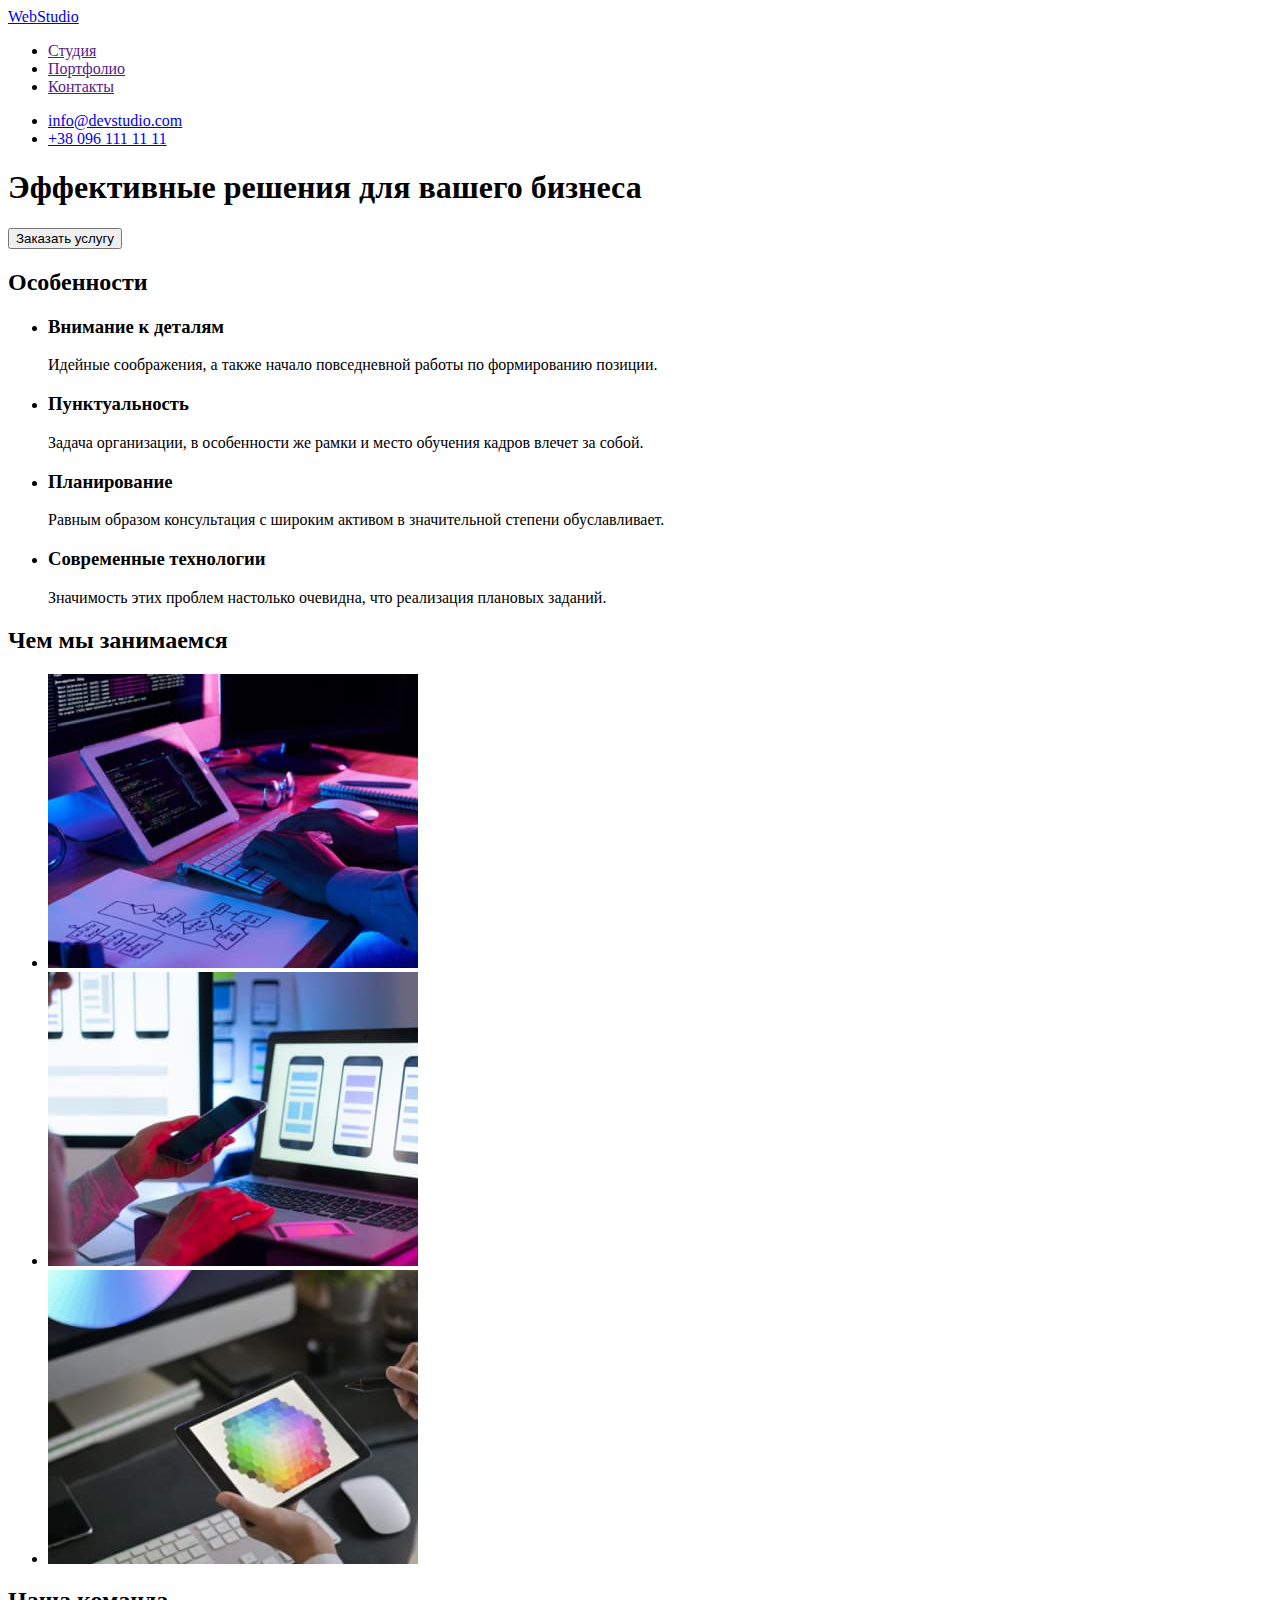
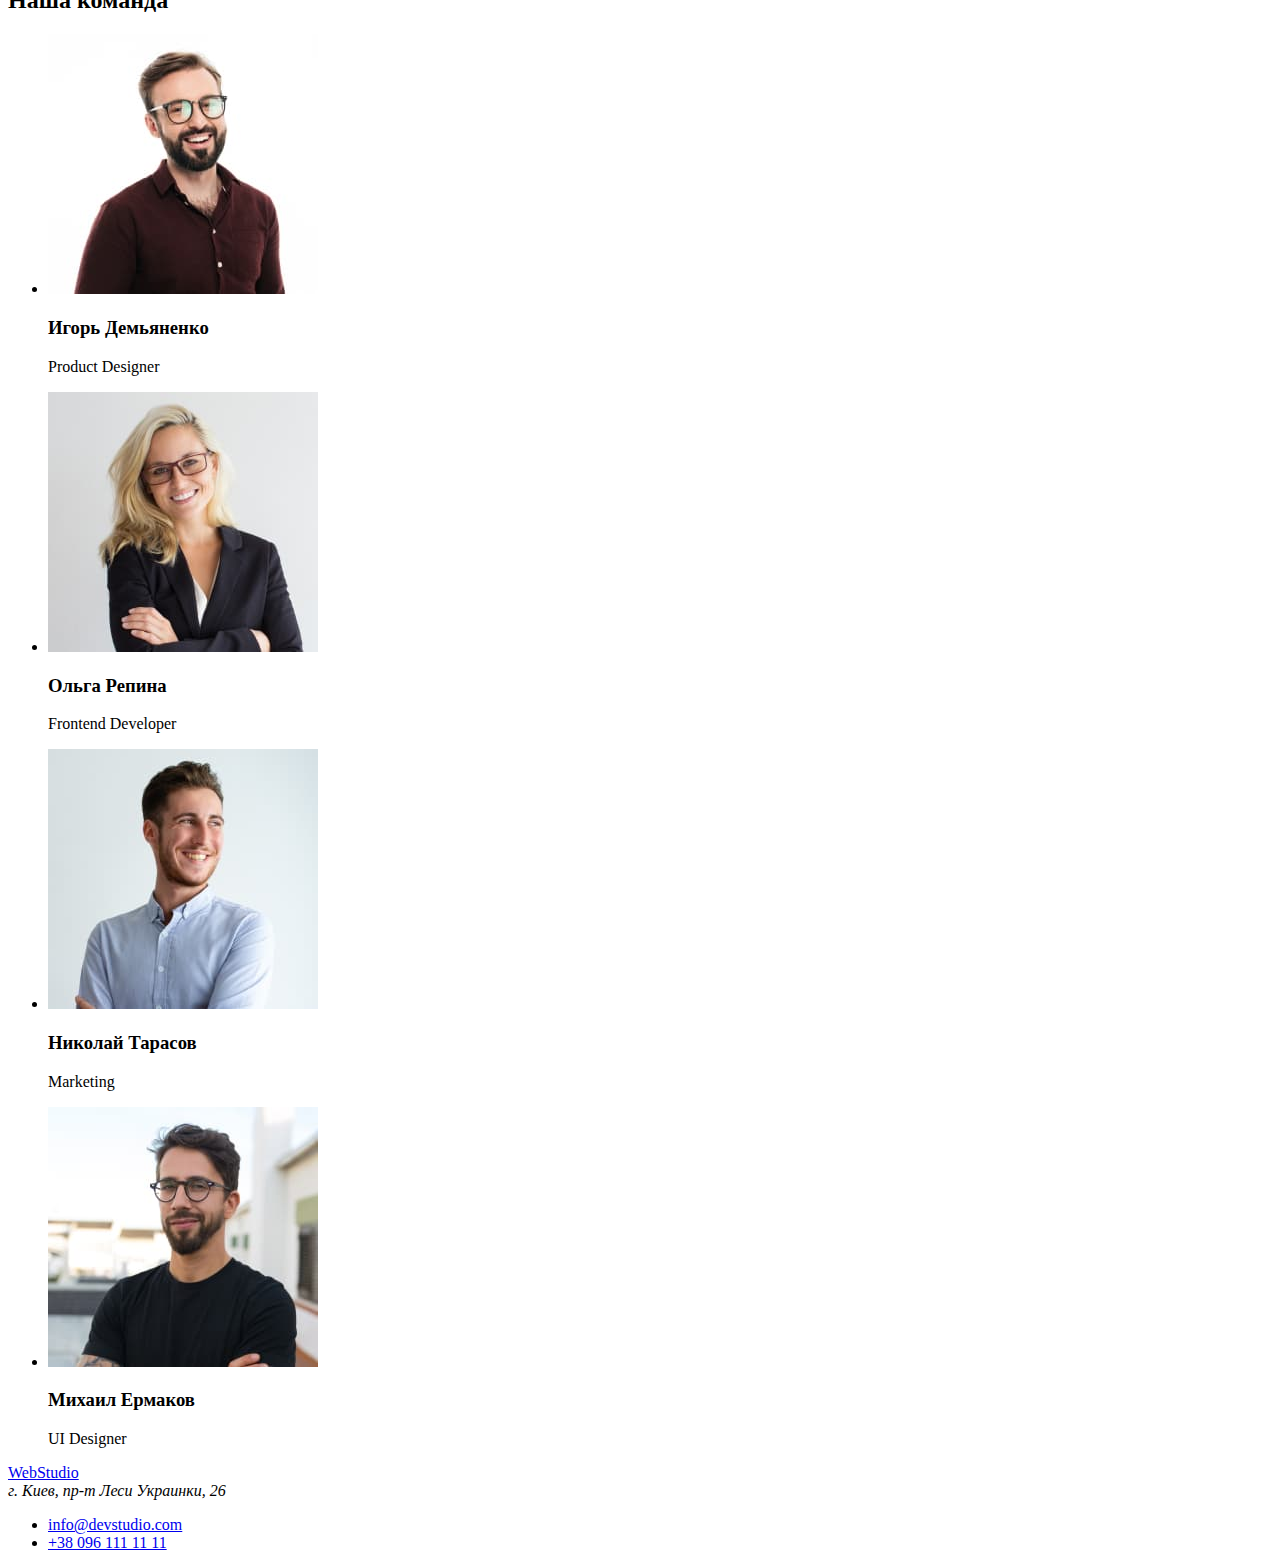
==== index.html @ 27665e16 "Добавляет страницу Портфолио" ====
<!DOCTYPE html>
<html lang="ru">
  <head>
    <meta charset="UTF-8" />
    <meta http-equiv="X-UA-Compatible" content="IE=edge" />
    <meta name="viewport" content="width=device-width, initial-scale=1.0" />
    <title>WebStudio</title>
  </head>
  <body>
    <!-- Шапка  -->
    <header>
      <a href="index.html">Web<span>Studio</span></a>
      <nav>
        <ul>
          <li><a href="">Студия</a></li>
          <li><a href="">Портфолио</a></li>
          <li><a href="">Контакты</a></li>
        </ul>
      </nav>
      <ul>
        <li><a href="mailto:info@devstudio.com">info@devstudio.com</a></li>
        <li><a href="tel:+380961111111">+38 096 111 11 11</a></li>
      </ul>
    </header>

    <main>
      <!-- Топ секция -->
      <section>
        <h1>Эффективные решения для вашего бизнеса</h1>
        <button type="button">Заказать услугу</button>
      </section>
      <!-- Особенности -->
      <section>
        <h2>Особенности</h2>
        <ul>
          <li>
            <h3>Внимание к деталям</h3>
            <p>
              Идейные соображения, а также начало повседневной работы по
              формированию позиции.
            </p>
          </li>
          <li>
            <h3>Пунктуальность</h3>
            <p>
              Задача организации, в особенности же рамки и место обучения кадров
              влечет за собой.
            </p>
          </li>
          <li>
            <h3>Планирование</h3>
            <p>
              Равным образом консультация с широким активом в значительной
              степени обуславливает.
            </p>
          </li>
          <li>
            <h3>Современные технологии</h3>
            <p>
              Значимость этих проблем настолько очевидна, что реализация
              плановых заданий.
            </p>
          </li>
        </ul>
      </section>
      <!-- Наша работа -->
      <section>
        <h2>Чем мы занимаемся</h2>
        <ul>
          <li>
            <img
              src="./images/img.jpg"
              alt="программист работает за столом в офисе"
              width="370"
            />
          </li>
          <li>
            <img
              src="./images/img1.jpg"
              alt="разработчика мобильных приложений"
              width="370"
            />
          </li>
          <li>
            <img
              src="./images/img2.jpg"
              alt="креативный художник выбирает цвет в графическом планшете"
              width="370"
            />
          </li>
        </ul>
      </section>
      <!-- Наша команда -->
      <section>
        <h2>Наша команда</h2>
        <ul>
          <li>
            <img src="./images/igor.jpg" alt="Игорь Демьяненко" width="270" />
            <h3>Игорь Демьяненко</h3>
            <p leng="en">Product Designer</p>
          </li>
          <li>
            <img src="./images/olga.jpg" alt="Ольга Репина" width="270" />
            <h3>Ольга Репина</h3>
            <p leng="en">Frontend Developer</p>
          </li>
          <li>
            <img src="./images/nikola.jpg" alt="Николай Тарасов" width="270" />
            <h3>Николай Тарасов</h3>
            <p leng="en">Marketing</p>
          </li>
          <li>
            <img src="./images/mihail.jpg" alt="Михаил Ермаков" width="270" />
            <h3>Михаил Ермаков</h3>
            <p leng="en">UI Designer</p>
          </li>
        </ul>
      </section>
    </main>
    <!-- Подвал -->
    <footer>
      <a href="index.html">Web<span>Studio</span></a>
      <address>г. Киев, пр-т Леси Украинки, 26</address>
      <ul>
        <li><a href="mailto:info@devstudio.com">info@devstudio.com</a></li>
        <li><a href="tel:+380961111111">+38 096 111 11 11</a></li>
      </ul>
    </footer>
  </body>
</html>
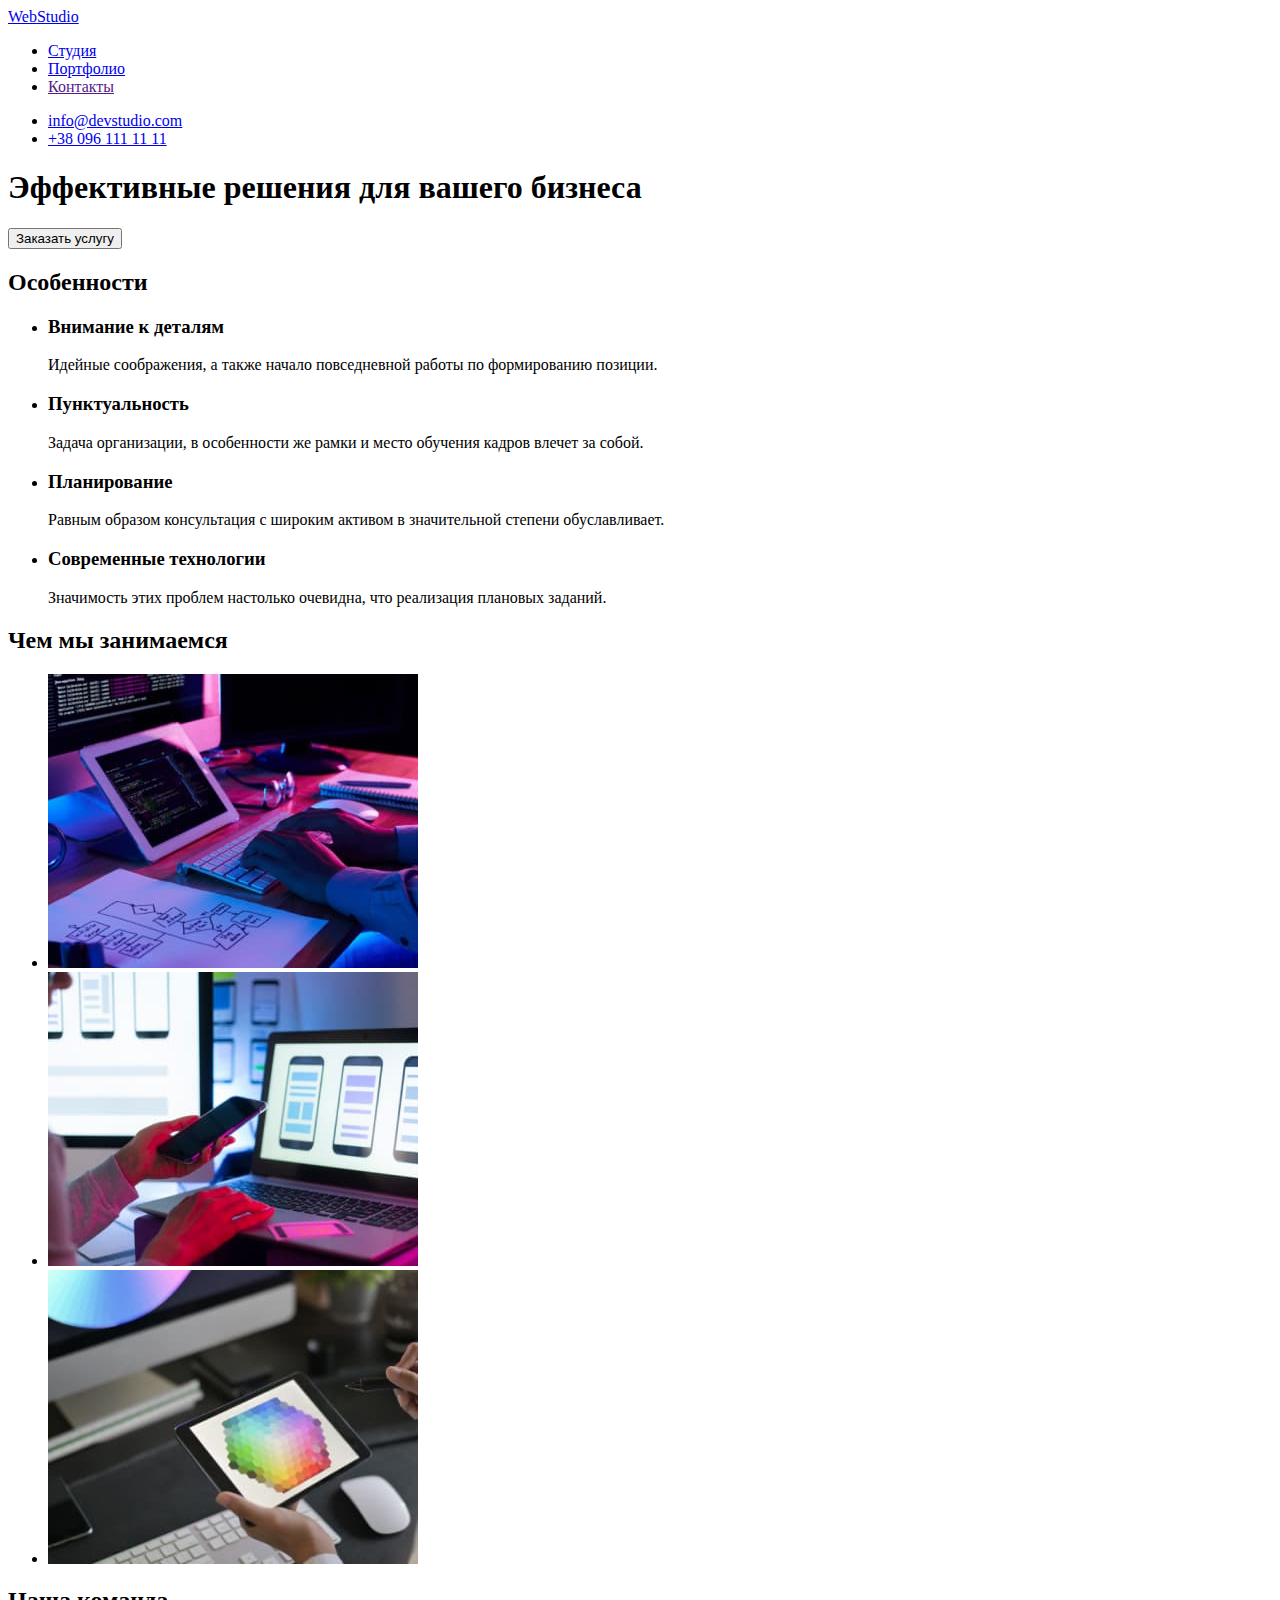
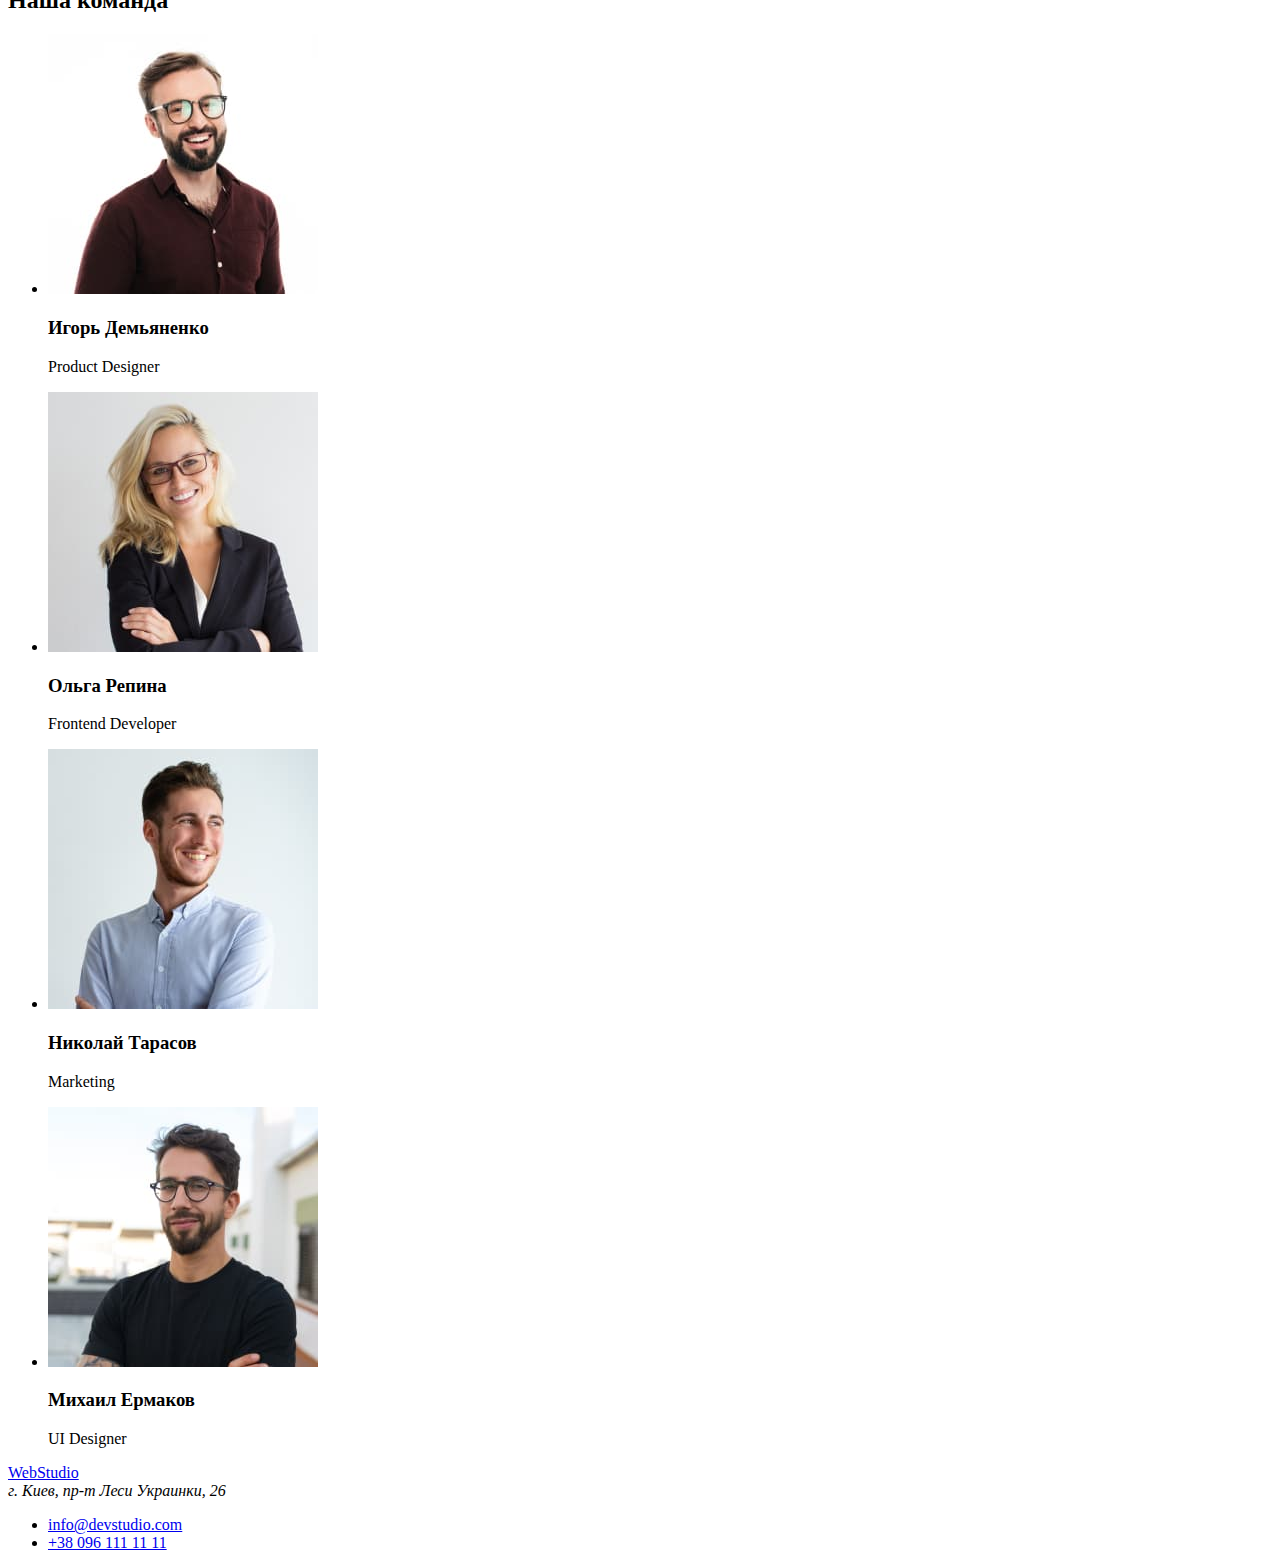
==== commit 679e4afe: "Добавляет css-переменные и изображение Портфолио" ====
--- a/index.html
+++ b/index.html
@@ -9,11 +9,11 @@
   <body>
     <!-- Шапка  -->
     <header>
-      <a href="index.html">Web<span>Studio</span></a>
+      <a href="./index.html">Web<span>Studio</span></a>
       <nav>
         <ul>
-          <li><a href="">Студия</a></li>
-          <li><a href="">Портфолио</a></li>
+          <li><a href="./index.html">Студия</a></li>
+          <li><a href="./portfolio.html">Портфолио</a></li>
           <li><a href="">Контакты</a></li>
         </ul>
       </nav>
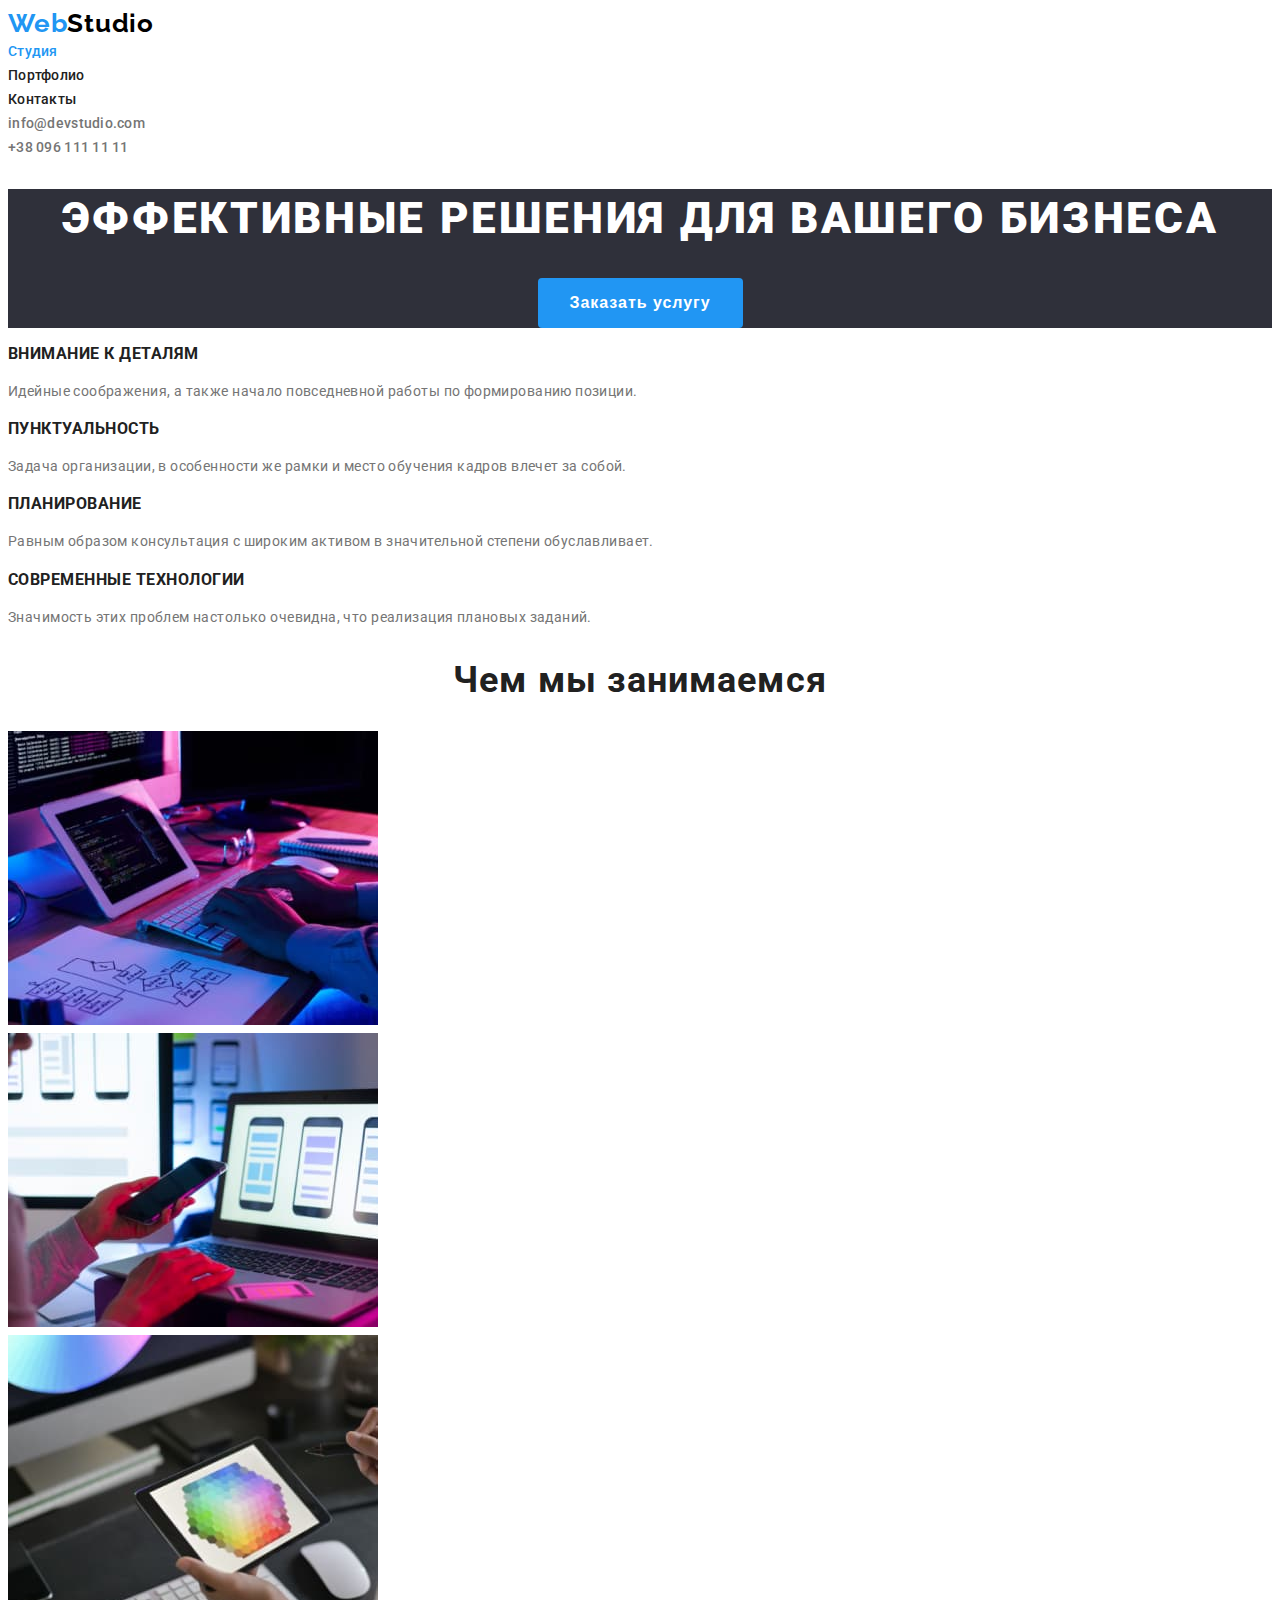
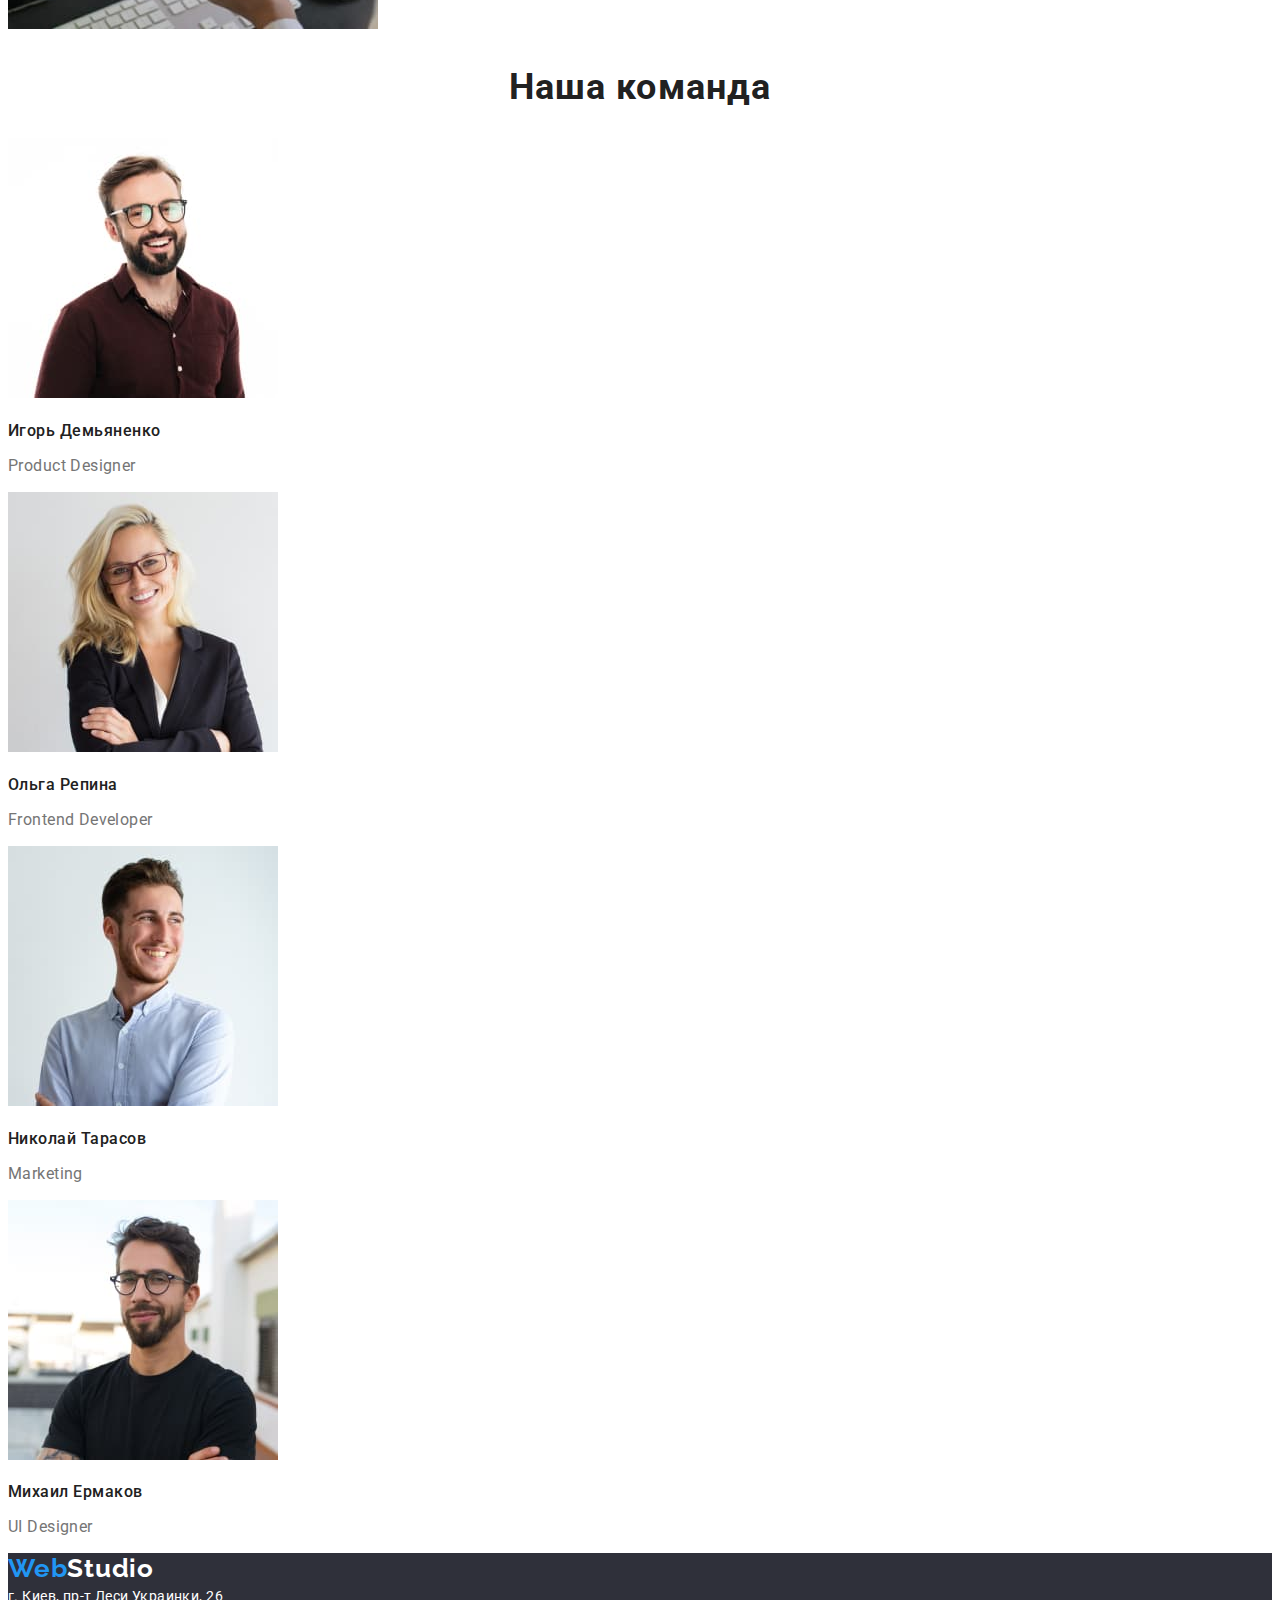
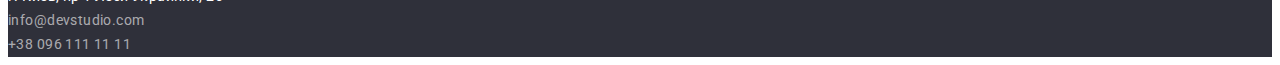
==== commit 9f0dd6cd: "Добавляет стили в index.html и portfolio.html" ====
--- a/index.html
+++ b/index.html
@@ -5,58 +5,85 @@
     <meta http-equiv="X-UA-Compatible" content="IE=edge" />
     <meta name="viewport" content="width=device-width, initial-scale=1.0" />
     <title>WebStudio</title>
+    <link
+      rel="stylesheet"
+      href="https://cdnjs.cloudflare.com/ajax/libs/modern-normalize/1.1.0/modern-normalize.min.css"
+      integrity="sha512-wpPYUAdjBVSE4KJnH1VR1HeZfpl1ub8YT/NKx4PuQ5NmX2tKuGu6U/JRp5y+Y8XG2tV+wKQpNHVUX03MfMFn9Q=="
+      crossorigin="anonymous"
+      referrerpolicy="no-referrer"
+    />
+    <link rel="preconnect" href="https://fonts.gstatic.com" crossorigin />
+    <link
+      href="https://fonts.googleapis.com/css2?family=Raleway:wght@700&family=Roboto:wght@400;500;700;900&display=swap"
+      rel="stylesheet"
+    />
+    <link rel="stylesheet" href="./css/styles.css" />
   </head>
   <body>
     <!-- Шапка  -->
     <header>
-      <a href="./index.html">Web<span>Studio</span></a>
-      <nav>
-        <ul>
-          <li><a href="./index.html">Студия</a></li>
-          <li><a href="./portfolio.html">Портфолио</a></li>
-          <li><a href="">Контакты</a></li>
+      <a class="logo link" href="./index.html"
+        >Web<span class="logo-darck">Studio</span></a
+      >
+      <nav class="nav">
+        <ul class="nav-list list">
+          <li>
+            <a class="nav-link link current" href="./index.html">Студия</a>
+          </li>
+          <li>
+            <a class="nav-link link" href="./portfolio.html">Портфолио</a>
+          </li>
+          <li><a class="nav-link link" href="">Контакты</a></li>
         </ul>
       </nav>
-      <ul>
-        <li><a href="mailto:info@devstudio.com">info@devstudio.com</a></li>
-        <li><a href="tel:+380961111111">+38 096 111 11 11</a></li>
+      <ul class="contact list">
+        <li>
+          <a class="contact-link link" href="mailto:info@devstudio.com"
+            >info@devstudio.com</a
+          >
+        </li>
+        <li>
+          <a class="contact-link link" href="tel:+380961111111"
+            >+38 096 111 11 11</a
+          >
+        </li>
       </ul>
     </header>
 
     <main>
       <!-- Топ секция -->
-      <section>
-        <h1>Эффективные решения для вашего бизнеса</h1>
-        <button type="button">Заказать услугу</button>
+      <section class="top section">
+        <h1 class="top-title">Эффективные решения для вашего бизнеса</h1>
+        <button class="top-btn btn" type="button">Заказать услугу</button>
       </section>
       <!-- Особенности -->
-      <section>
-        <h2>Особенности</h2>
-        <ul>
-          <li>
-            <h3>Внимание к деталям</h3>
-            <p>
+      <section class="features section">
+        <h2 class="visually-hidden">Особенности</h2>
+        <ul class="features-list list">
+          <li class="features-item">
+            <h3 class="features-caption title">Внимание к деталям</h3>
+            <p class="features-text">
               Идейные соображения, а также начало повседневной работы по
               формированию позиции.
             </p>
           </li>
-          <li>
-            <h3>Пунктуальность</h3>
-            <p>
+          <li class="features-item">
+            <h3 class="features-caption title">Пунктуальность</h3>
+            <p class="features-text">
               Задача организации, в особенности же рамки и место обучения кадров
               влечет за собой.
             </p>
           </li>
-          <li>
-            <h3>Планирование</h3>
-            <p>
+          <li class="features-item">
+            <h3 class="features-caption title">Планирование</h3>
+            <p class="features-text">
               Равным образом консультация с широким активом в значительной
               степени обуславливает.
             </p>
           </li>
-          <li>
-            <h3>Современные технологии</h3>
-            <p>
+          <li class="features-item">
+            <h3 class="features-caption title">Современные технологии</h3>
+            <p class="features-text">
               Значимость этих проблем настолько очевидна, что реализация
               плановых заданий.
             </p>
@@ -64,66 +91,79 @@
         </ul>
       </section>
       <!-- Наша работа -->
-      <section>
-        <h2>Чем мы занимаемся</h2>
-        <ul>
-          <li>
+      <section class="work section">
+        <h2 class="section-title title">Чем мы занимаемся</h2>
+        <ul class="work-list list">
+          <li class="work-item">
             <img
               src="./images/img.jpg"
               alt="программист работает за столом в офисе"
               width="370"
+              height="294"
             />
           </li>
-          <li>
+          <li class="work-item">
             <img
               src="./images/img1.jpg"
               alt="разработчика мобильных приложений"
               width="370"
+              height="294"
             />
           </li>
-          <li>
+          <li class="work-item">
             <img
               src="./images/img2.jpg"
               alt="креативный художник выбирает цвет в графическом планшете"
               width="370"
+              height="294"
             />
           </li>
         </ul>
       </section>
       <!-- Наша команда -->
-      <section>
-        <h2>Наша команда</h2>
-        <ul>
-          <li>
+      <section class="team section">
+        <h2 class="section-title title">Наша команда</h2>
+        <ul class="team-list list">
+          <li class="team-item">
             <img src="./images/igor.jpg" alt="Игорь Демьяненко" width="270" />
-            <h3>Игорь Демьяненко</h3>
-            <p leng="en">Product Designer</p>
+            <h3 class="team-caption title">Игорь Демьяненко</h3>
+            <p class="team-text" leng="en">Product Designer</p>
           </li>
-          <li>
+          <li class="team-item">
             <img src="./images/olga.jpg" alt="Ольга Репина" width="270" />
-            <h3>Ольга Репина</h3>
-            <p leng="en">Frontend Developer</p>
+            <h3 class="team-caption title">Ольга Репина</h3>
+            <p class="team-text" leng="en">Frontend Developer</p>
           </li>
-          <li>
+          <li class="team-item">
             <img src="./images/nikola.jpg" alt="Николай Тарасов" width="270" />
-            <h3>Николай Тарасов</h3>
-            <p leng="en">Marketing</p>
+            <h3 class="team-caption title">Николай Тарасов</h3>
+            <p class="team-text" leng="en">Marketing</p>
           </li>
-          <li>
+          <li class="team-item">
             <img src="./images/mihail.jpg" alt="Михаил Ермаков" width="270" />
-            <h3>Михаил Ермаков</h3>
-            <p leng="en">UI Designer</p>
+            <h3 class="team-caption title">Михаил Ермаков</h3>
+            <p class="team-text" leng="en">UI Designer</p>
           </li>
         </ul>
       </section>
     </main>
     <!-- Подвал -->
-    <footer>
-      <a href="index.html">Web<span>Studio</span></a>
-      <address>г. Киев, пр-т Леси Украинки, 26</address>
-      <ul>
-        <li><a href="mailto:info@devstudio.com">info@devstudio.com</a></li>
-        <li><a href="tel:+380961111111">+38 096 111 11 11</a></li>
+    <footer class="footer section">
+      <a class="logo link" href="index.html"
+        >Web<span class="logo-light">Studio</span></a
+      >
+      <address class="address">г. Киев, пр-т Леси Украинки, 26</address>
+      <ul class="footer-list list">
+        <li class="footer-item">
+          <a class="footer-link link" href="mailto:info@devstudio.com"
+            >info@devstudio.com</a
+          >
+        </li>
+        <li class="footer-item">
+          <a class="footer-link link" href="tel:+380961111111"
+            >+38 096 111 11 11</a
+          >
+        </li>
       </ul>
     </footer>
   </body>
--- a/css/styles.css
+++ b/css/styles.css
@@ -0,0 +1,206 @@
+:root {
+  --primaryFont: Roboto;
+  --primaryFontSize: 14px;
+  --secondFontSize: 16px;
+  --primaryBgColor: #e5e5e5;
+  --secondaryBgColor: #f5f4fa;
+  --lightBgColor: #ffffff;
+  --lightColor: #ffffff;
+  --textColor: #757575;
+  --darckColor: #212121;
+  --accentColor: #2196f3;
+  --hoverBtnColor: #188ce8;
+  --logoColor: #2196f3;
+  --logoColorDarck: #000000;
+  --logoColorLight: #ffffff;
+  --darkBgColor: #2f303a;
+  --footerColor: rgba(255, 255, 255, 0.6);
+}
+body {
+  font-family: var(--primaryFont), Verdana, Geneva, Tahoma, sans-serif;
+  font-size: var(--primaryFontSize);
+  font-style: normal;
+  font-weight: 400;
+  line-height: 1.71;
+  letter-spacing: 0.03em;
+  color: var(--textColor);
+}
+.list {
+  margin: 0;
+  padding: 0;
+  list-style: none;
+}
+.link {
+  text-decoration: none;
+}
+.btn {
+  appearance: none;
+  border: 0;
+  border-radius: 4px;
+}
+.title {
+  font-weight: 700;
+  letter-spacing: 0.03em;
+  color: var(--darckColor);
+}
+.visually-hidden {
+  position: absolute;
+  clip: rect(0 0 0 0);
+  width: 1px;
+  height: 1px;
+  margin: -1px;
+}
+
+/* ========Logo========*/
+.logo.link {
+  font-family: Raleway;
+  font-style: normal;
+  font-weight: 700;
+  font-size: 26px;
+  line-height: 1.19;
+  letter-spacing: 0.03em;
+  color: var(--logoColor);
+}
+.logo-darck {
+  color: var(--logoColorDarck);
+}
+.logo-light {
+  color: var(--logoColorLight);
+}
+.logo .logo-light:hover,
+.logo .logo-light:focus,
+.logo-darck:hover,
+.logo-darck:focus {
+  color: var(--accentColor);
+}
+/* ========Navigation======== */
+.nav-link {
+  font-weight: 500;
+  line-height: 1.14;
+  letter-spacing: 0.02em;
+  color: var(--darckColor);
+}
+.nav-link.current,
+.nav-link:hover,
+.nav-link:focus {
+  color: var(--accentColor);
+}
+/* ========Tel , Mail======== */
+.contact-link {
+  font-weight: 500;
+  line-height: 1.14;
+  letter-spacing: 0.02em;
+  color: inherit;
+}
+.contact-link:hover,
+.contact-link:focus {
+  color: var(--accentColor);
+}
+/* ========Top section======== */
+.top {
+  text-align: center;
+  background-color: var(--darkBgColor);
+}
+.top-title {
+  font-weight: 900;
+  font-size: 44px;
+  line-height: 1.36;
+  color: var(--lightColor);
+  text-align: center;
+  letter-spacing: 0.06em;
+  text-transform: uppercase;
+}
+.top-btn {
+  min-width: 200px;
+  padding: 10px 32px;
+  font-weight: bold;
+  font-size: var(--secondFontSize);
+  line-height: 1.87;
+  text-align: center;
+  letter-spacing: 0.06em;
+  color: var(--lightColor);
+  background-color: var(--accentColor);
+  border-radius: 4px;
+  cursor: pointer;
+}
+.top-btn:focus,
+.top-btn:hover {
+  background-color: var(--hoverBtnColor);
+  box-shadow: 0px 4px 4px rgba(0, 0, 0, 0.15);
+}
+/* ========Features section======== */
+.features-caption {
+  font-weight: 700;
+  line-height: 1.14;
+  letter-spacing: 0.03em;
+  text-transform: uppercase;
+}
+/* ========Worck section======== */
+.section-title {
+  font-weight: bold;
+  font-size: 36px;
+  line-height: 1.16;
+  text-align: center;
+  letter-spacing: 0.03em;
+}
+/* ========Team section======== */
+.team-caption {
+  font-weight: 500;
+  font-size: var(--secondFontSize);
+  line-height: 1.18;
+  letter-spacing: 0.03em;
+}
+.team-text {
+  font-size: var(--secondFontSize);
+  line-height: 1.18;
+}
+/* ========Footer======== */
+.footer {
+  background-color: var(--darkBgColor);
+}
+.address {
+  font-style: normal;
+  color: var(--lightColor);
+}
+.footer-link {
+  color: var(--footerColor);
+}
+.footer-link:hover,
+.footer-link:focus {
+  color: var(--accentColor);
+}
+
+/* ========Portfolio page======== */
+
+/* ========Filter button======== */
+.filter-btn {
+  padding: 6px 22px;
+  font-weight: 500;
+  font-size: var(--secondFontSize);
+  line-height: 1.62;
+  text-align: center;
+  background-color: var(--secondaryBgColor);
+  cursor: pointer;
+}
+.filter-btn:hover,
+.filter-btn:focus {
+  color: var(--lightColor);
+  background: var(--accentColor);
+  box-shadow: 0px 3px 1px rgba(0, 0, 0, 0.1), 0px 1px 2px rgba(0, 0, 0, 0.08),
+    0px 2px 2px rgba(0, 0, 0, 0.12);
+}
+/* ========Examples list======== */
+.examples-title {
+  font-size: 18px;
+  line-height: 2;
+  letter-spacing: 0.06em;
+}
+.examples-text {
+  font-size: 16px;
+  line-height: 1.87;
+  color: var(--textColor);
+}
+.examples-link:hover,
+.examples-link:focus {
+  background-color: var(--accentColor);
+}
